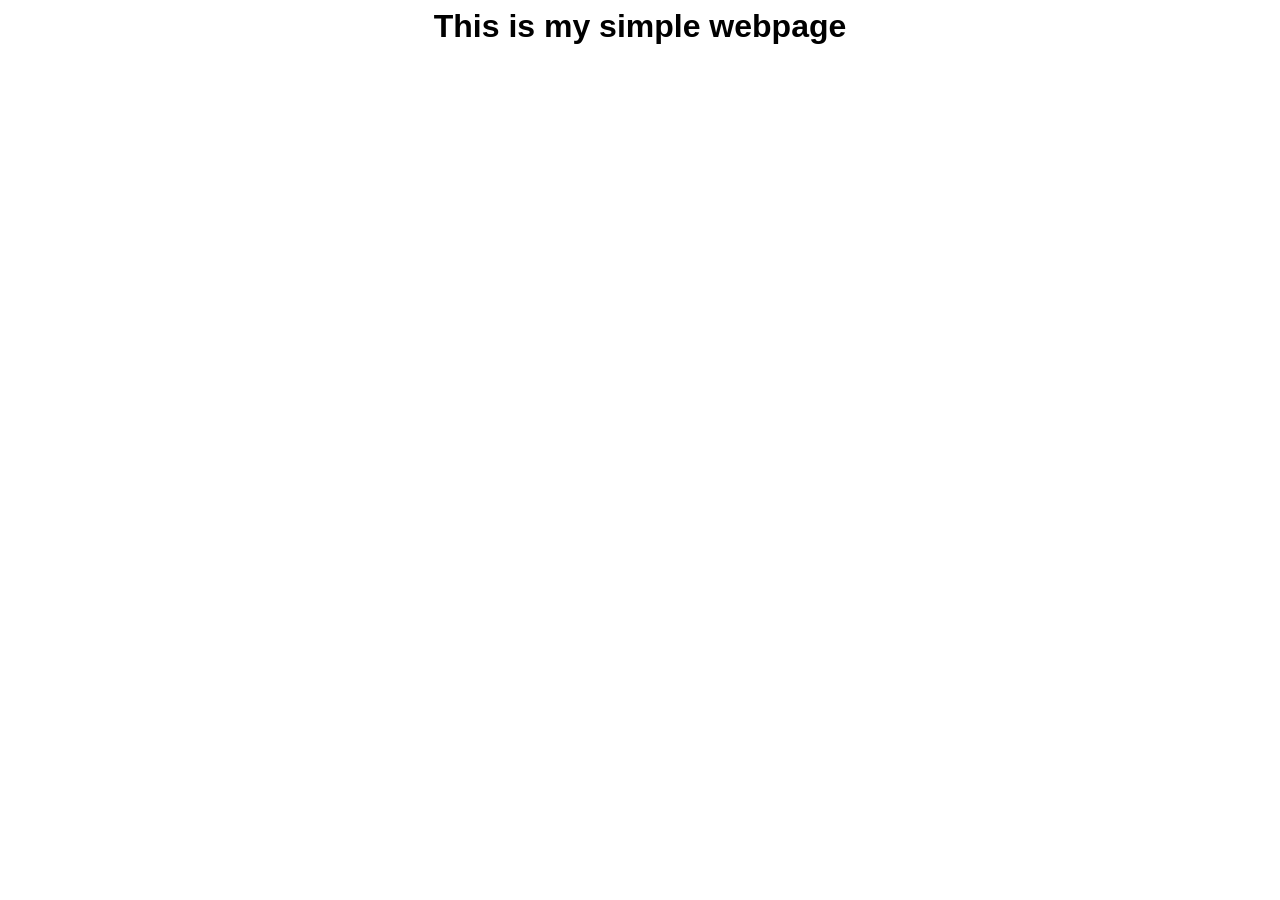
==== index.html @ 787290ee "Initial Commit - Readme and basic HTML." ====
<html>
      <head>
            <link rel="stylesheet" href="style.css">
      </head>
      <body>
            <h1 id="title">This is my simple webpage</h1>
            <div class="content">
            </div>
      </body>
</html>
---- style.css ----
body {
      font-family: Calibri, "Segoe UI", Arial, sans-serif;
}

h1 {
    text-align: center;
}

.content {
    margin: 0 auto;
    width: 800px;
    text-align: center;
}
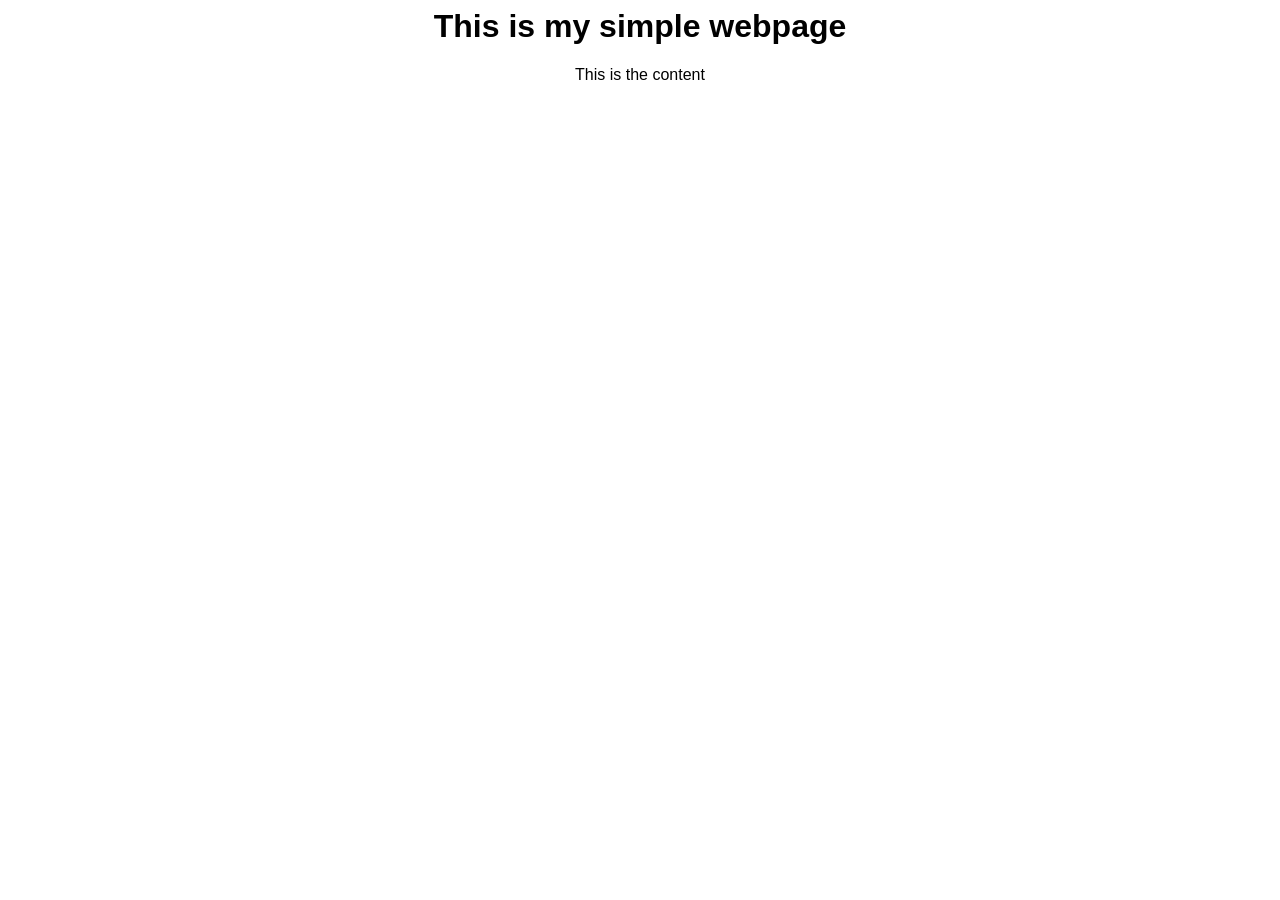
==== commit d6286179: "Added javascript file - app.js" ====
--- a/index.html
+++ b/index.html
@@ -1,10 +1,10 @@
 <html>
-      <head>
-            <link rel="stylesheet" href="style.css">
-      </head>
-      <body>
-            <h1 id="title">This is my simple webpage</h1>
-            <div class="content">
-            </div>
-      </body>
-</html>+  <head>
+    <link rel="stylesheet" href="style.css" />
+  </head>
+  <body>
+    <h1 id="title">This is my simple webpage</h1>
+    <div class="content"></div>
+    <script src="app.js"></script>
+  </body>
+</html>
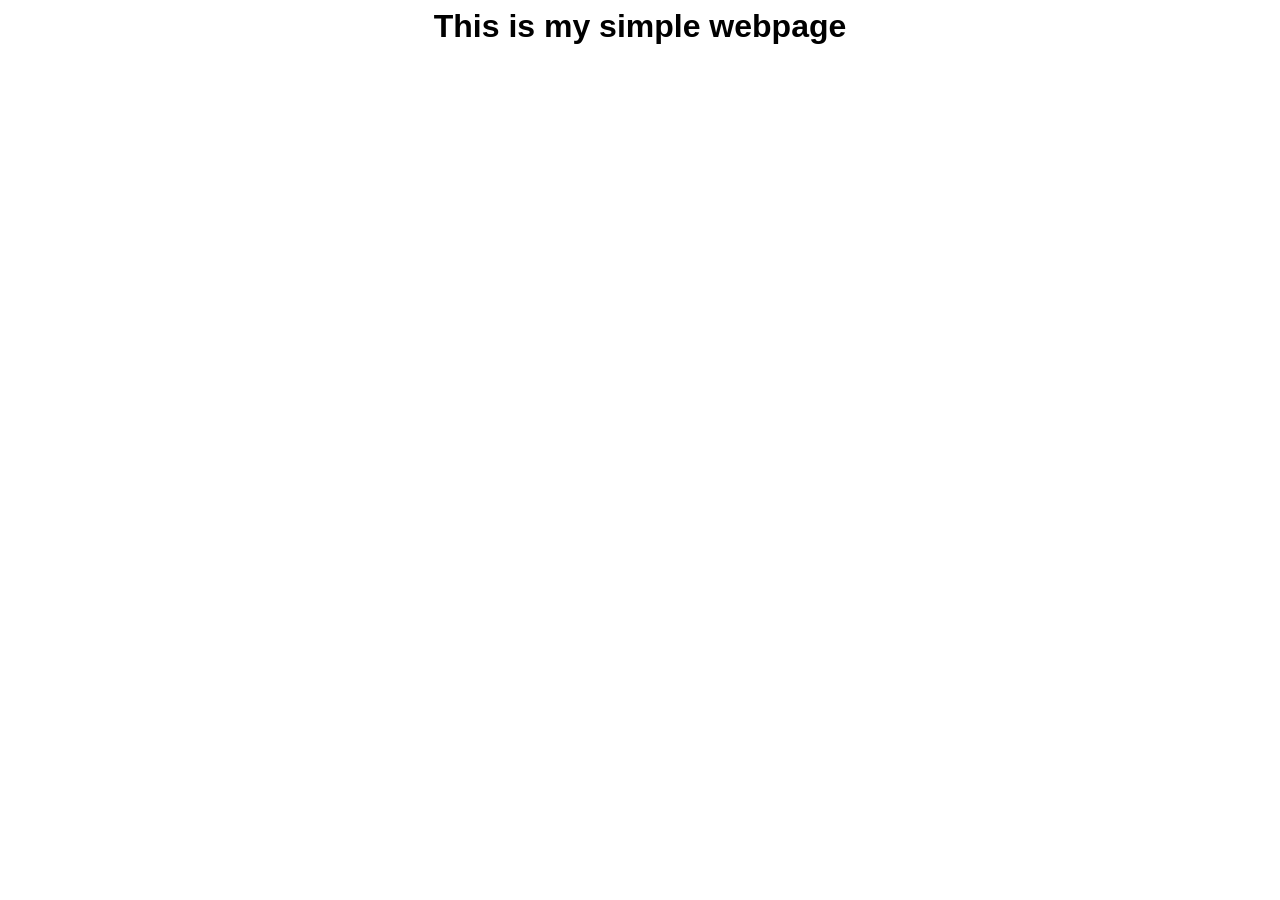
==== commit 806eea71: "Changed content div class from content to container." ====
--- a/index.html
+++ b/index.html
@@ -1,10 +1,10 @@
 <html>
-  <head>
-    <link rel="stylesheet" href="style.css" />
-  </head>
-  <body>
-    <h1 id="title">This is my simple webpage</h1>
-    <div class="content"></div>
-    <script src="app.js"></script>
-  </body>
-</html>
+      <head>
+            <link rel="stylesheet" href="style.css">
+      </head>
+      <body>
+            <h1 id="title">This is my simple webpage</h1>
+            <div class="container">
+            </div>
+      </body>
+</html>
--- a/style.css
+++ b/style.css
@@ -6,7 +6,7 @@
     text-align: center;
 }
 
-.content {
+.container {
     margin: 0 auto;
     width: 800px;
     text-align: center;
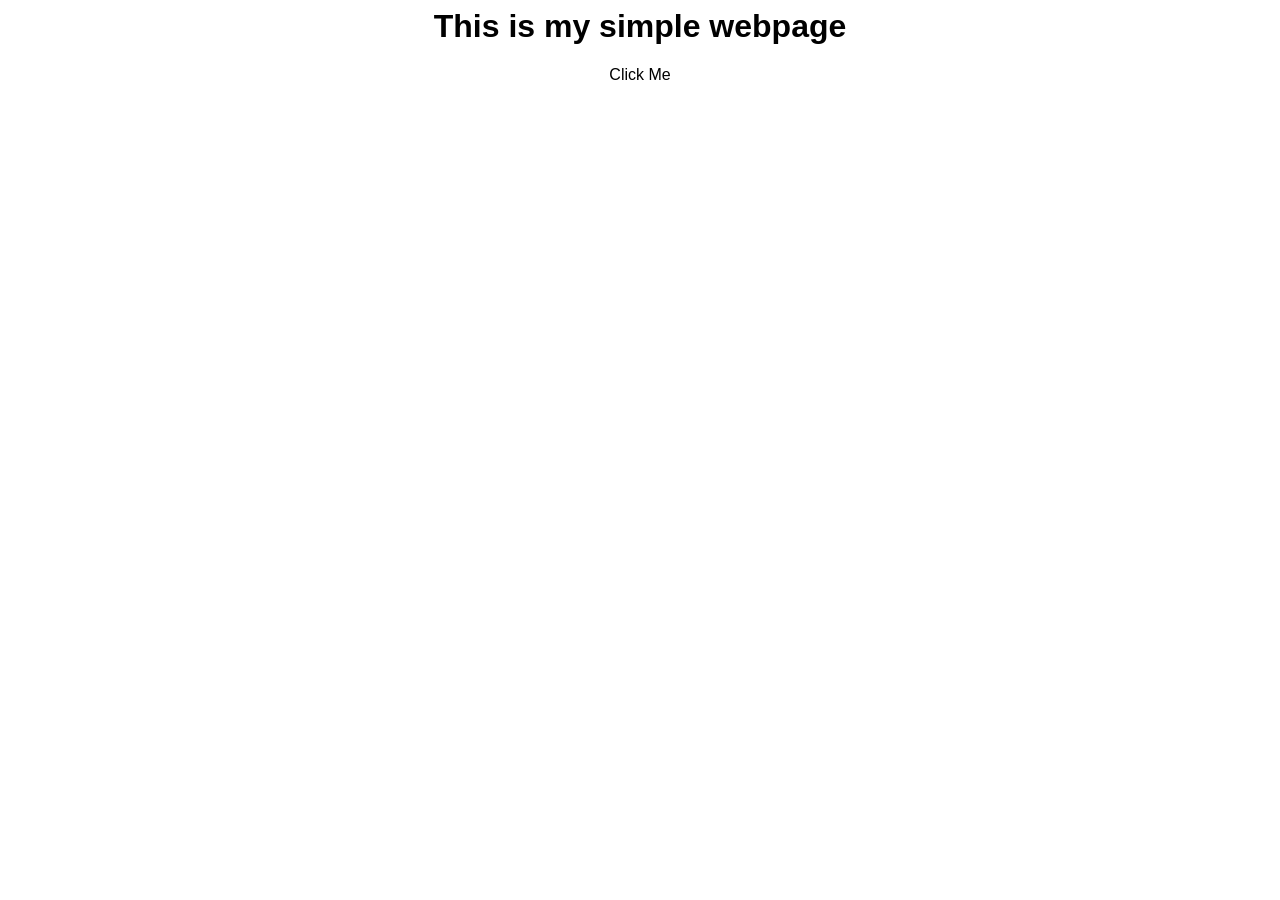
==== commit 2776d065: "Changed content to be clickable" ====
--- a/index.html
+++ b/index.html
@@ -4,7 +4,7 @@
       </head>
       <body>
             <h1 id="title">This is my simple webpage</h1>
-            <div class="container">
+            <div class="content clickable"> Click Me
             </div>
       </body>
 </html>
--- a/style.css
+++ b/style.css
@@ -6,8 +6,12 @@
     text-align: center;
 }
 
-.container {
+.content {
     margin: 0 auto;
     width: 800px;
     text-align: center;
+}
+
+.clickable {
+    cursor:hand;
 }
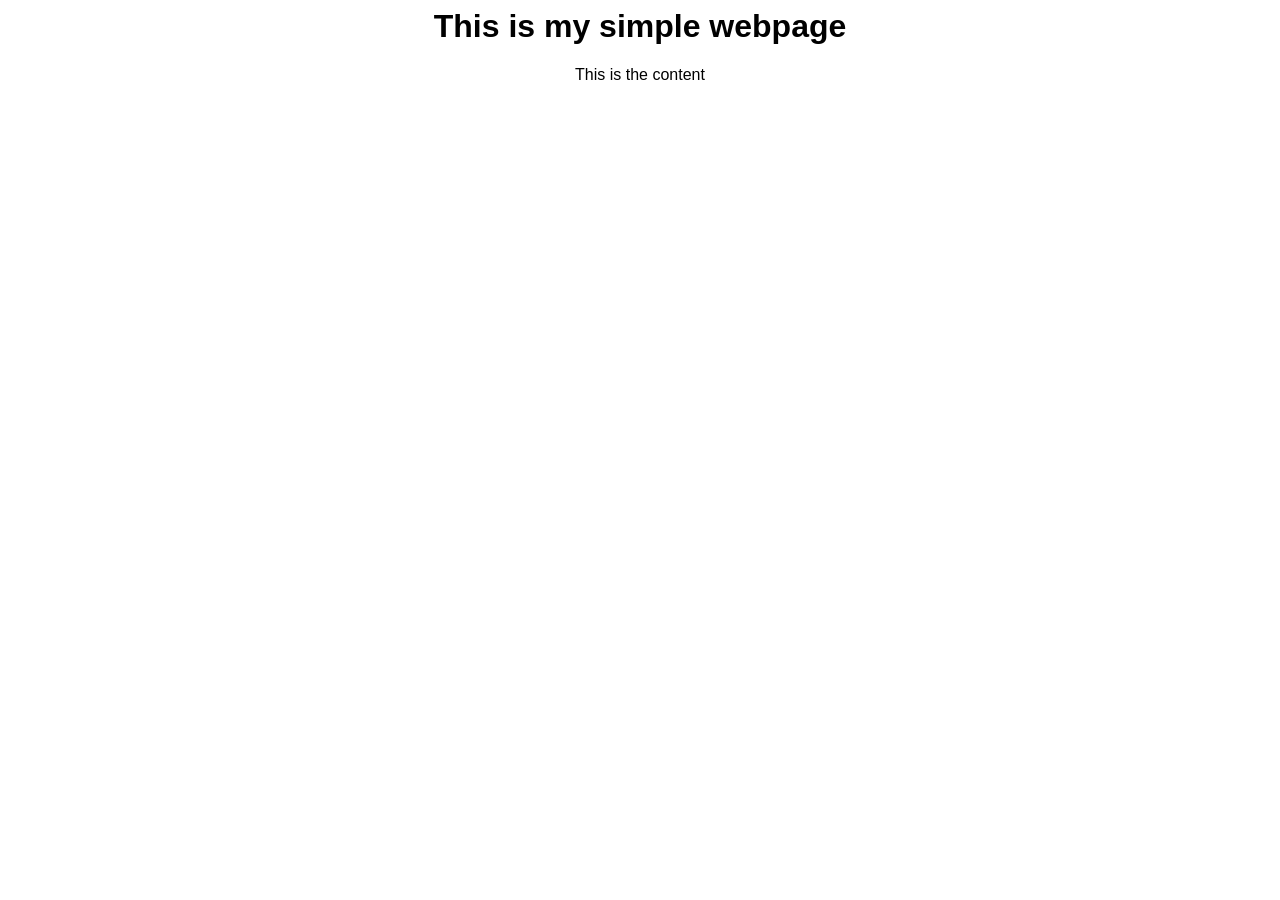
==== commit 8cec4e31: "Fix conllict issues" ====
--- a/index.html
+++ b/index.html
@@ -1,10 +1,13 @@
 <html>
+  </body>
       <head>
             <link rel="stylesheet" href="style.css">
       </head>
       <body>
             <h1 id="title">This is my simple webpage</h1>
+            <div class="container">
             <div class="content clickable"> Click Me
             </div>
+            <script src="app.js"></script>
       </body>
 </html>
--- a/style.css
+++ b/style.css
@@ -6,7 +6,7 @@
     text-align: center;
 }
 
-.content {
+.container {
     margin: 0 auto;
     width: 800px;
     text-align: center;
